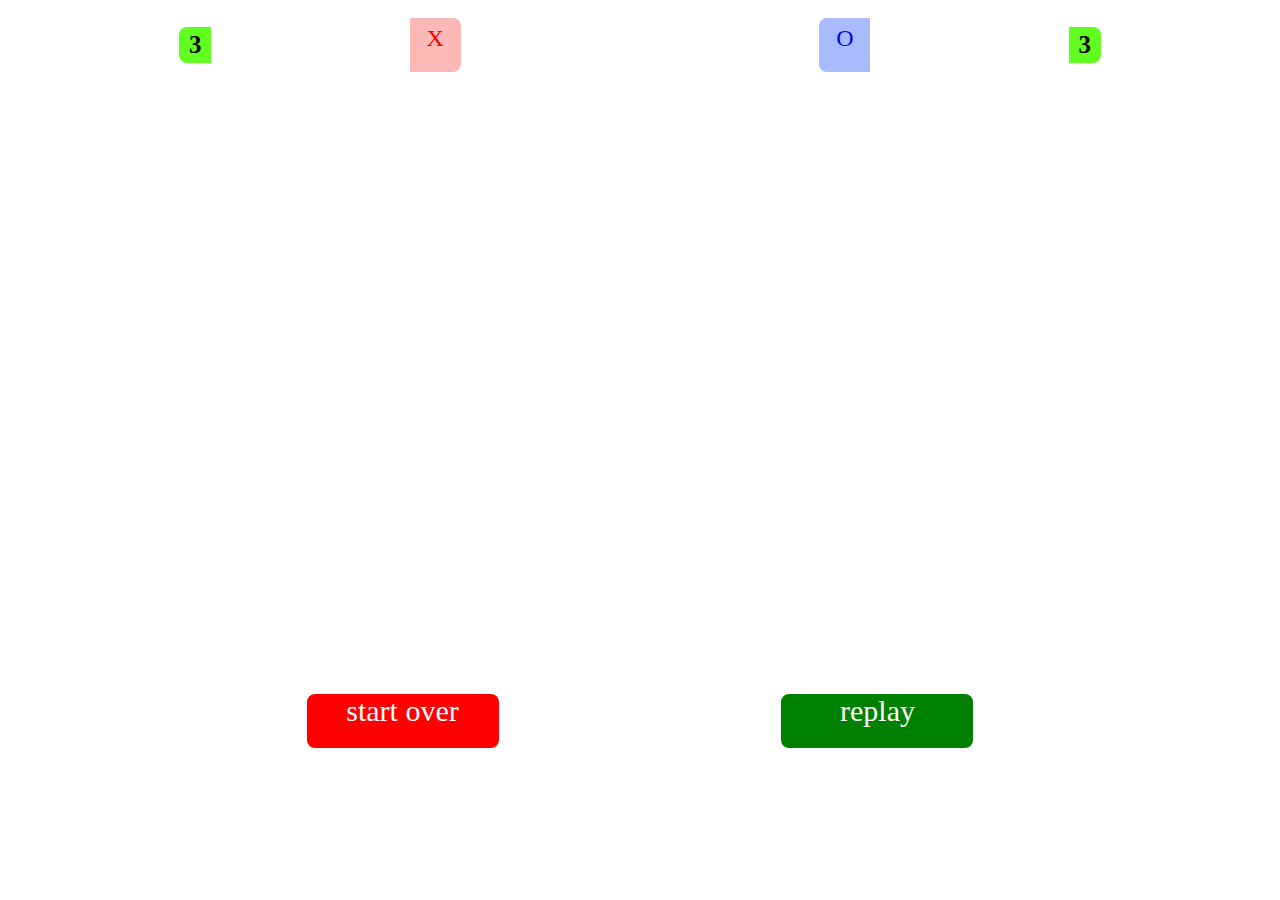
==== game/game.html @ 67ce01a9 "chore : changer les noms des fichiers et mettre à jour la redirection" ====
<head>
<!DOCTYPE html>
<html lang="en">
    <meta charset="UTF-8">
    <title>Tic Tac Toe</title>
    <link rel="stylesheet" href="gameStyle.css">
</head>
<body>

<!-- players names-->
<div class="players-container">
    <!--first player-->
    <div class="first-player">
        <p class="firstPlayerName">brahim</p>
        <div class="elementX">X</div>
    </div>
    <!--first player score-->
    <div class="firstPlayerScore">
            3
    </div>
    <!--second player-->
    <div class="second-player">

        <div class="elementO">O</div>
        <p class="secondPlayerName">brahim oubr</p>

    </div>

    <!--second player score-->
    <!--first player score-->
    <div class="secondPlayerScore">
        3
    </div>


</div>

<!--game history-->
    <a href=".">
        <div class="history">
            i
        </div>
    </a>

<!-- cell -->
<div class="game-container" id="game-container">

</div>

<!--button -->
<div class="button-container">
    <div class="recommencer">
        start over
    </div>
    <div class="rejouer">
        replay
    </div>

</div>

<script src="gameScript.js"></script>
</body>
</html>
---- game/gameStyle.css ----
*{
    padding: 0;
    margin: 0;
}
body{

    background-image: url(../Images/rustic-brick-wall-background.jpg);
    background-repeat: no-repeat;
    background-size: cover;
    position: relative;
    z-index: 1;
    overflow-x: hidden;

}
body::before {
    content: "";
    position: absolute;
    top: 0;
    left: 0;
    right: 0;
    bottom: 0;
    background-image: inherit;
    background-size: inherit;
    background-repeat: inherit;
    filter: blur(2px);
    z-index: -1;
}

.game-container {
    display: grid;
    grid-template-columns: repeat(20, 1fr);
    grid-template-rows: repeat(20, 1fr);
    gap: 4px;
    width: 600px; /* Ajustez en fonction de vos besoins */
    margin-left:  auto;
    margin-right:  auto;
    margin-top:20px;
}

.cell {
    width: 20px;
    height: 20px;
    border: 2px solid white;
    color: white;
    display: flex;
    align-items: center;
    justify-content: center;
    font-size: 20px;
    cursor: pointer;
}
.players-container{
    width: 100%;
    height: 10vh;

    display: flex;
    justify-content: space-around;
    align-items: center;


}
.first-player{
    width: 20%;
    height: 6vh;
    margin-left: 2%;
    border-radius: 10px;
    border: 2px solid white;
    display: flex;
    justify-content: space-between;



}
.elementX{

    width: 20%;
    border-radius: 0 8px 8px 0;
    text-align: center;
    line-height: 170%;
    font-size: 1.5em;
    font-family: cursive;
    color: red;
    background-color: #fdb8b8;

}
.firstPlayerName {
    color: white;
    font-family: cursive;
    font-size: clamp(13px, 3vw , 25px);
    text-align:center;
    line-height:170%;
    margin-left: 20%;

}

.firstPlayerScore{
    width: 32px;
    height: 4vh;
    background-color: #60ff1f;
    position: absolute;
    left: 14%;
    border-radius: 8px 0 0 8px;
    text-align: center;
    line-height: 4vh;
    font-family: cursive;
    font-size: clamp(13px, 3vw , 25px);
    font-weight: bold;

}
.second-player{
    width: 20%;
    height: 6vh;
    margin-right: 2%;
    border-radius: 10px;
    border: 2px solid white;
    display: flex;
    justify-content: space-between;
}

.elementO{

    width: 20%;
    border-radius: 8px 0 0 8px;
    text-align: center;
    line-height: 170%;
    font-size: 1.5em;
    font-family: cursive;
    color: blue;
    background-color: #a9bafd;

}
.secondPlayerName {
    color: white;
    font-family: cursive;
    font-size: 1.5em;
    text-align:center;
    line-height:170%;
    margin-right: 20%;
}
.secondPlayerScore{
    width: 32px;
    height: 4vh;
    background-color: #60ff1f;
    position: absolute;
    right: 14%;
    border-radius: 0 8px 8px 0;
    text-align: center;
    line-height: 4vh;
    font-family: cursive;
    font-size: clamp(13px, 3vw , 25px);
    font-weight: bold;
}
.history{
    width: 40px;
    height: 5vh;
    border: 2px solid white;
    border-radius: 50%;
    position: absolute;
    top: 2.4%;
    right: 2%;
    color: white;
    text-align: center;
    line-height: 120%;
    font-size: 2em;
}

.button-container{
    width: 100%;
    height: 10vh;
    margin-top: 2%;
   display: flex;
    justify-content: space-evenly;
}
.recommencer{
    width: 15%;
    height: 6vh;
    margin-left: 2%;
    border-radius: 10px;
    border: 2px solid white;
    color: white;
    font-family: cursive;
    font-size:clamp(10px, 3vw , 30px);
    text-align: center;
    background-color: red;

}
.rejouer{
    width: 15%;
    height: 6vh;
    margin-right: 2%;
    border-radius: 10px;
    border: 2px solid white;
    color: white;
    background-color: green;
    font-family: cursive;
    font-size: clamp(10px, 3vw , 30px);
    text-align: center;

}
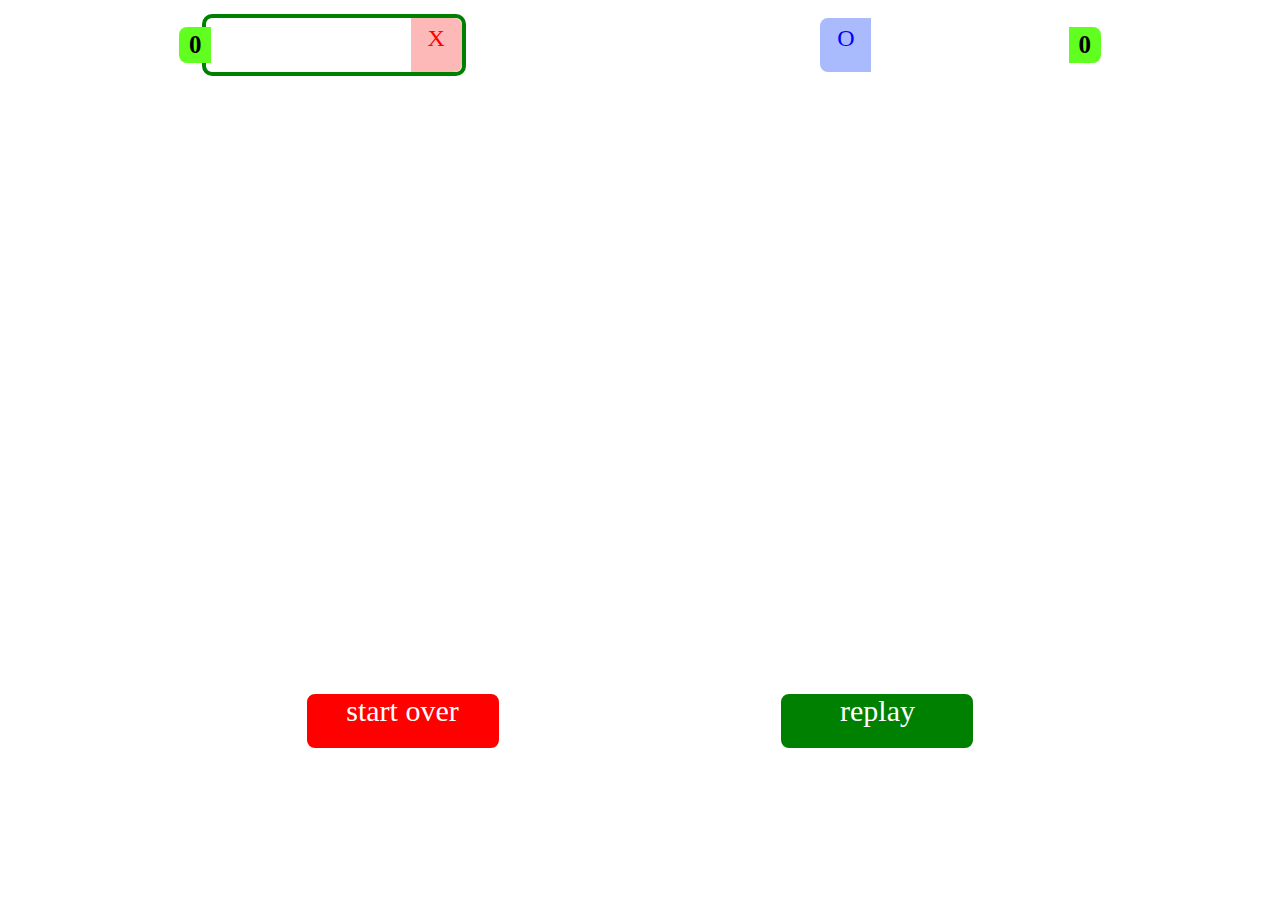
==== commit 5af6d3d8: "Feat : création des fonctions pour implémenter la logique de jeu (victoire) et le suivi des scores e" ====
--- a/game/game.html
+++ b/game/game.html
@@ -10,25 +10,25 @@
 <!-- players names-->
 <div class="players-container">
     <!--first player-->
-    <div class="first-player">
-        <p class="firstPlayerName">brahim</p>
+    <div class="first-player" id="firstPlayer">
+        <p class="firstPlayerName" id="firstPlayerName"></p>
         <div class="elementX">X</div>
     </div>
     <!--first player score-->
-    <div class="firstPlayerScore">
+    <div class="firstPlayerScore" id="firstPlayerScore">
             3
     </div>
     <!--second player-->
-    <div class="second-player">
+    <div class="second-player" id="secondPlayer">
 
         <div class="elementO">O</div>
-        <p class="secondPlayerName">brahim oubr</p>
+        <p class="secondPlayerName" id="secondPlayerName"></p>
 
     </div>
 
     <!--second player score-->
     <!--first player score-->
-    <div class="secondPlayerScore">
+    <div class="secondPlayerScore" id="secondPlayerScore">
         3
     </div>
 
@@ -36,7 +36,7 @@
 </div>
 
 <!--game history-->
-    <a href=".">
+    <a href="/history/history.html">
         <div class="history">
             i
         </div>
@@ -57,6 +57,20 @@
     </div>
 
 </div>
+<div class="modal-container" id="modal-container">
+    <div id="winModal" class="modal">
+        <div class="modal-content" id="modalContent">
+            <div class="close-container">
+
+                <span id="closeModal" class="close">&times;</span>
+            </div>
+            <p id="modalText"></p>
+        </div>
+    </div>
+</div>
+
+
+
 
 <script src="gameScript.js"></script>
 </body>
--- a/game/gameStyle.css
+++ b/game/gameStyle.css
@@ -22,7 +22,7 @@
     background-image: inherit;
     background-size: inherit;
     background-repeat: inherit;
-    filter: blur(2px);
+    filter: blur(4px);
     z-index: -1;
 }
 
@@ -63,7 +63,7 @@
     height: 6vh;
     margin-left: 2%;
     border-radius: 10px;
-    border: 2px solid white;
+    border: 4px solid green;
     display: flex;
     justify-content: space-between;
 
@@ -197,4 +197,63 @@
 
 }
 
-
+.xStyle {
+    background-color: #fdb8b8;
+    color: red;
+    font-family: cursive;
+}
+
+.oStyle {
+    background-color: #a9bafd;
+    color: blue;
+    font-family: cursive;
+}
+
+
+/* The Modal (background) */
+.modal-container{
+    display: none ;
+    
+}
+.modal {
+    position: fixed;
+    
+    z-index: 1;
+    left: 0;
+    top: 0;
+    width: 100%;
+    height: 100%;
+    overflow: auto;
+    background-color: rgba(0, 0, 0, 0.4);
+    display: flex;
+    justify-content: center;
+    align-items: center;
+}
+
+.modal-content {
+    
+    background-color: #fefefe;
+    padding: 20px;
+    font-family: cursive;
+    border: 1px solid #888;
+    width: 80%;
+    max-width: 500px;
+    text-align: center;
+    border-radius: 10px;
+    font-size: 20px;
+}
+
+
+.close {
+    color: black;
+    float: right;
+    font-size: 23px;
+    font-weight: bold;
+}
+
+.close:hover,
+.close:focus {
+    color: rgb(104, 102, 102);
+    text-decoration: none;
+    cursor: pointer;
+}
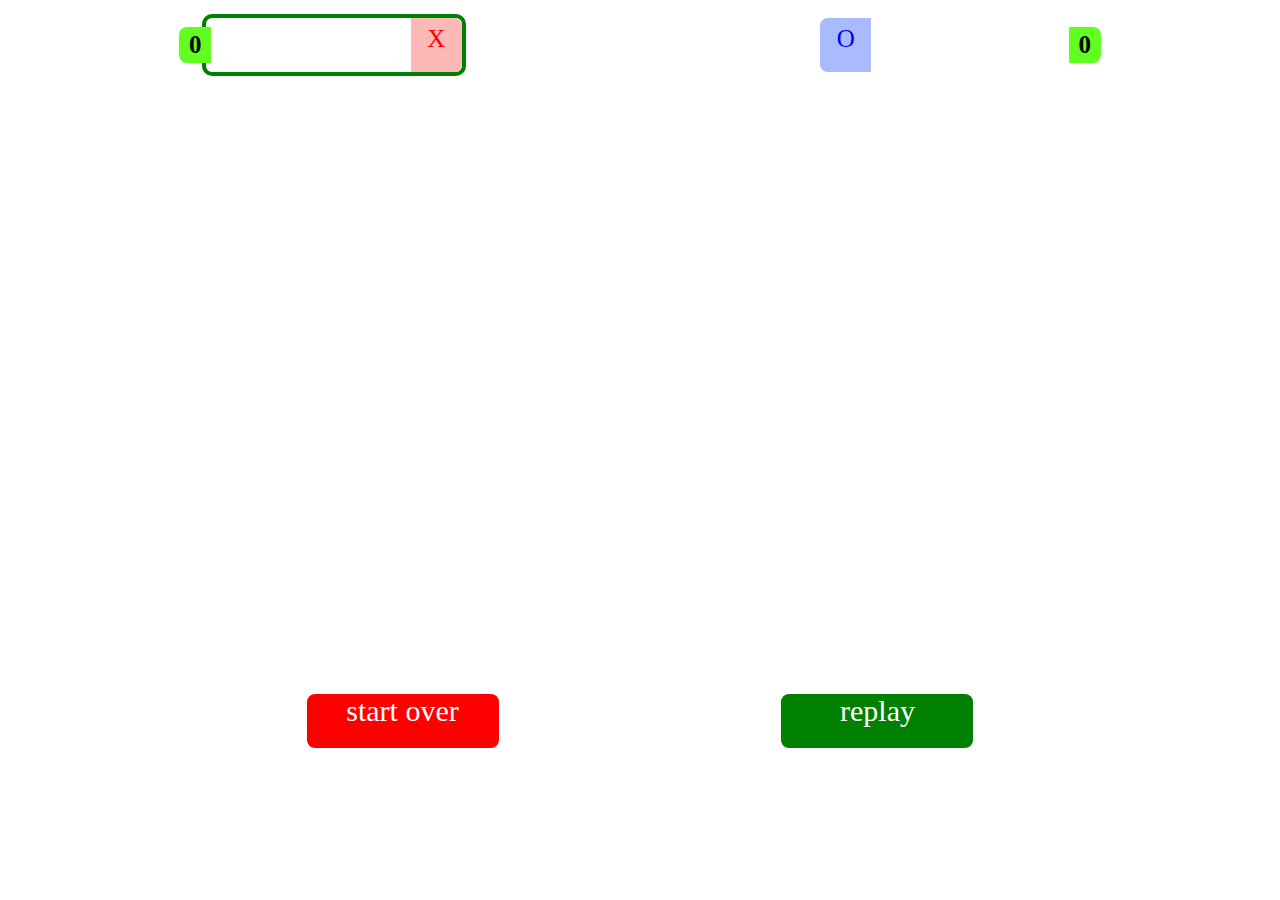
==== commit 719ccfcb: "Feat : Rendre le jeux responsive et l'ajoute des commentaire" ====
--- a/game/game.html
+++ b/game/game.html
@@ -2,6 +2,7 @@
 <!DOCTYPE html>
 <html lang="en">
     <meta charset="UTF-8">
+    <meta name="viewport" content="width=device-width, initial-scale=1.0">
     <title>Tic Tac Toe</title>
     <link rel="stylesheet" href="gameStyle.css">
 </head>
@@ -49,14 +50,16 @@
 
 <!--button -->
 <div class="button-container">
-    <div class="recommencer">
+    <div class="start-over" id="startOver">
         start over
     </div>
-    <div class="rejouer">
+    <div class="replay" id="replay">
         replay
     </div>
 
 </div>
+
+<!-- pop up -->
 <div class="modal-container" id="modal-container">
     <div id="winModal" class="modal">
         <div class="modal-content" id="modalContent">
--- a/game/gameStyle.css
+++ b/game/gameStyle.css
@@ -1,6 +1,9 @@
 *{
     padding: 0;
     margin: 0;
+}
+html, body {
+    height: 100%;
 }
 body{
 
@@ -31,7 +34,7 @@
     grid-template-columns: repeat(20, 1fr);
     grid-template-rows: repeat(20, 1fr);
     gap: 4px;
-    width: 600px; /* Ajustez en fonction de vos besoins */
+    width: 600px; 
     margin-left:  auto;
     margin-right:  auto;
     margin-top:20px;
@@ -76,7 +79,7 @@
     border-radius: 0 8px 8px 0;
     text-align: center;
     line-height: 170%;
-    font-size: 1.5em;
+    font-size: clamp(19px, 3vw , 25px);
     font-family: cursive;
     color: red;
     background-color: #fdb8b8;
@@ -122,7 +125,7 @@
     border-radius: 8px 0 0 8px;
     text-align: center;
     line-height: 170%;
-    font-size: 1.5em;
+    font-size: clamp(19px, 3vw , 25px);
     font-family: cursive;
     color: blue;
     background-color: #a9bafd;
@@ -131,7 +134,7 @@
 .secondPlayerName {
     color: white;
     font-family: cursive;
-    font-size: 1.5em;
+    font-size: clamp(13px, 3vw , 25px);
     text-align:center;
     line-height:170%;
     margin-right: 20%;
@@ -170,7 +173,7 @@
    display: flex;
     justify-content: space-evenly;
 }
-.recommencer{
+.start-over{
     width: 15%;
     height: 6vh;
     margin-left: 2%;
@@ -181,9 +184,10 @@
     font-size:clamp(10px, 3vw , 30px);
     text-align: center;
     background-color: red;
-
-}
-.rejouer{
+    cursor: pointer;
+
+}
+.replay{
     width: 15%;
     height: 6vh;
     margin-right: 2%;
@@ -194,6 +198,7 @@
     font-family: cursive;
     font-size: clamp(10px, 3vw , 30px);
     text-align: center;
+    cursor: pointer;
 
 }
 
@@ -257,3 +262,81 @@
     text-decoration: none;
     cursor: pointer;
 }
+
+/* responsive design */
+
+@media  (max-width: 600px) {
+     
+    
+    body{
+        overflow: scroll;
+        overflow-y: hidden;
+    }  
+   
+    .game-container {
+        max-width: 100%;
+        overflow-x: auto;
+        margin-top: 0; 
+    }
+
+    .start-over{
+        height: 4vh;
+        padding-left:10px ;
+        padding-right: 10px;
+       
+    }
+    .replay{
+        height: 4vh;
+        padding-left:10px ;
+        padding-right: 10px;
+    }
+    .firstPlayerScore{
+        width: 23px;
+        left: 9%;
+        
+    }
+
+    .secondPlayerScore{
+        width: 23px;
+        left: 55%;
+        border-radius: 8px 0 0 8px;
+        
+    }
+
+    .first-player{
+     
+        height: 4vh;
+    
+    }
+
+    .firstPlayerName {
+        
+        text-align:center;
+        
+        margin-left: 10%;
+    
+    }
+    .second-player{
+        width: 25%;
+        height: 4vh;
+    
+    }
+
+    .secondPlayerName {
+        
+        text-align:center;
+    }
+
+    .history{
+        width: 35px;
+        line-height: 100%;
+       
+    }
+   
+}
+
+
+       
+      
+
+
